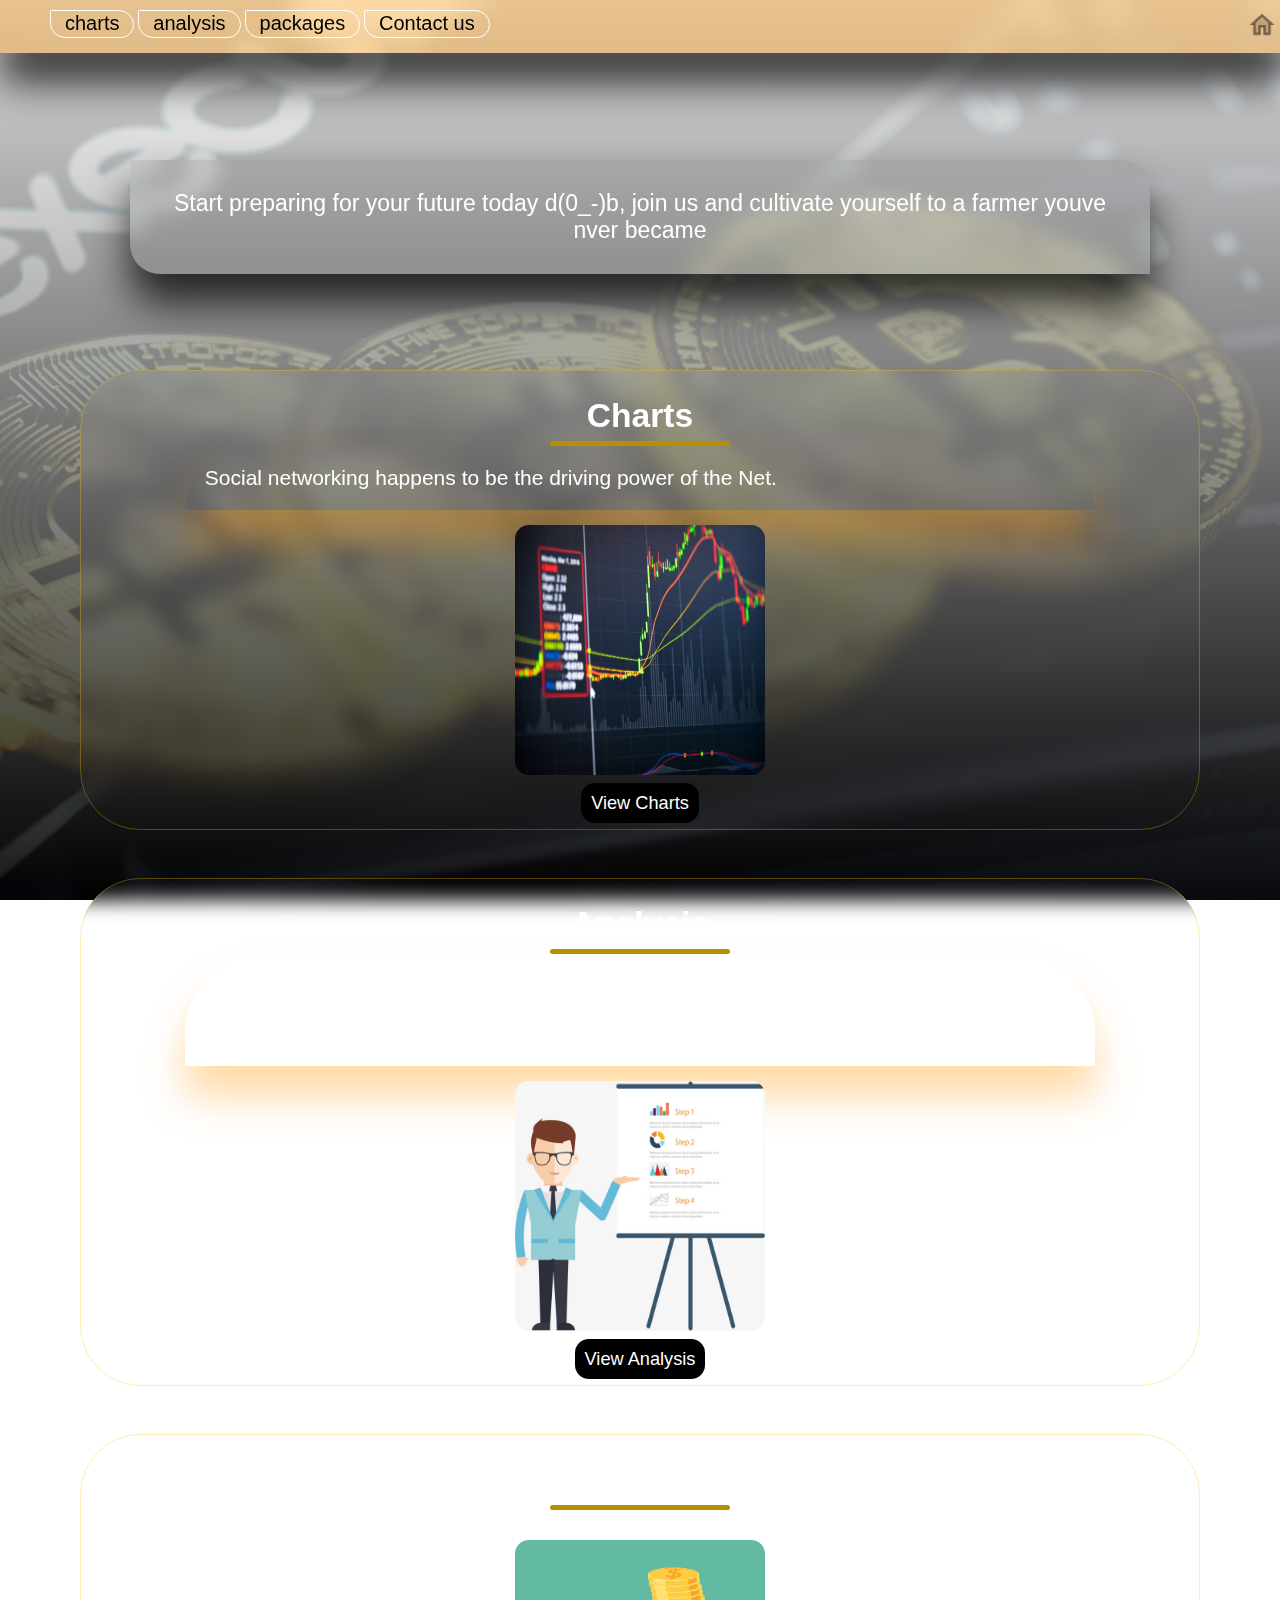
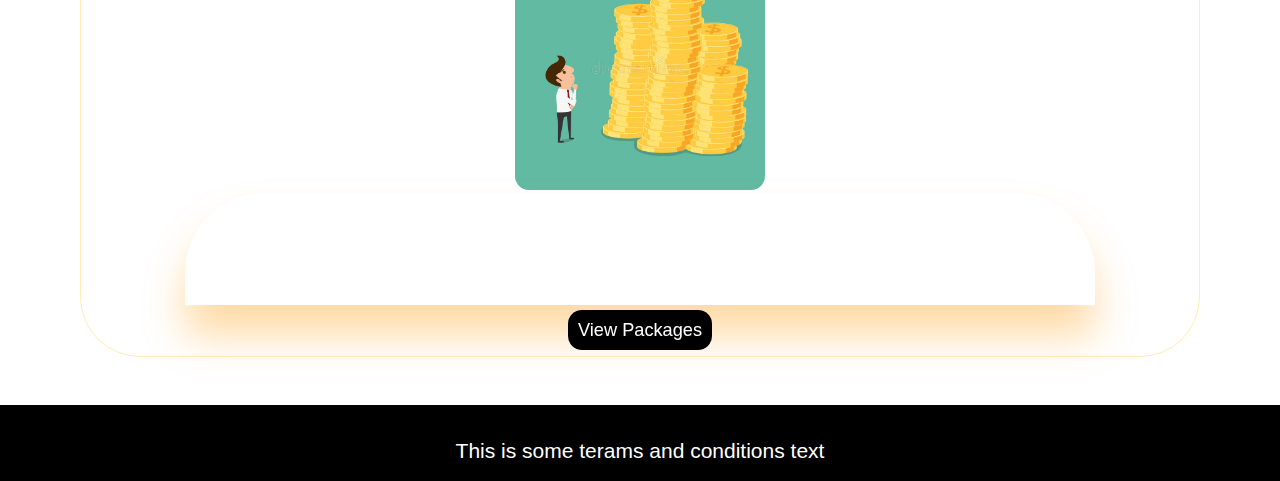
==== index.html @ 8a896012 "Add files via upload" ====
<!DOCTYPE html>
<html lang="en" dir="ltr">

<head>
    <meta name="viewport" content="width=device-width, intial-scale=1.0">
    <link rel="stylesheet" href="style.css">

    <script type="text/javascript" src="script.js"></script>
</head>

<body>
    <center>
        <header>
            <nav>

                    <ul id ="menuList">
                        <li ><a href="#charts">charts</a></li>
                        <li ><a href="#analysis" >analysis</a></li>
                        <li ><a href="#packages" >packages</a></li>
                        <li ><a href="#contact" >Contact us</a></li>

                    </ul>
                <img src="images/menu.png" class="menu-icon" onclick="togglemenu()">

                <a href="index.html">
                    <img src="images/home (1).png" class="homebtn">
                </a>
            </nav>

        </header>
    </center>
    <main>
        <center>
            <br><br><br><br>
            <br><br><br><br><br><br>
            <div class="intro smallscreen">
                <p class="introtext">Start preparing for your future today d(0_-)b, join us and cultivate yourself to a farmer youve nver became
                </p>
            </div>

            <br><br><br><br><br><br>

            <div class="content">
                <h2 class="title" id="charts">Charts</h2>

                <div class="contentHead cntnt " >
                    <p>Social networking happens to be the driving power of the Net.  </p>
                </div>
                <br>
                <br>
                <img src="images/4.jpg" class="cntnt-pics">

                <br>
                <br>
                <a href="charts.html"  class="btn">View Charts</a>

            </div>
            <br><br><br>

            <div class="content">
                <h2 class="title" id="analysis">Analysis</h2>

                <div class="contentBody cntnt " >
                    <p>Social networking happens to be the driving power of the Net. The ability for end users of various web pages to share developed content has manufactured it probable for facts to be spread quicker than any individual could have probably
                        imagined. </p>
                </div>
                <br>
                <br>
                <img src="images/2.jpg" class="cntnt-pics">

                <br>
                <br>
                <a href="analysis.html "  class="btn ">View Analysis</a>

            </div>
            <br><br><br>

            <div class="content ">
                <h2 class="title " id="packages">Welcome Farmer</h2>

                
                <br>
                <br>
                <img src="images/3.jpg " class="cntnt-pics ">

                <br>
                <div class="contentFooter cntnt "   >
                    <p>Social networking happens to be the driving power of the Net. The ability for end users of various web pages to share developed content has manufactured it probable for facts to be spread quicker than any individual could have probably
                        imagined. </p>
                </div>
                <br>
                <br>
                <a href="packages.html" class="btn ">View Packages</a>

            </div>
            <br><br><br>
        </center>
    </main>


    <center>
        <footer>
            <h1>Thank You for visiting us</h1>
            <p class="footer ">This is some terams and conditions text</p>
        </footer>
    </center>


    <script>
        var menuList = document.getElementById("menuList ");

        menuList.style.maxHeight = "1px ";

        function togglemenu() {
            if (menuList.style.maxHeight == "1px ") {
                menuList.style.maxHeight = "250px ";
            } else {
                menuList.style.maxHeight = "1px ";
            }
        }
    </script>
</body>

</html>
---- style.css ----
:root {
    --body-font: 'Poppins', sans-serif;
    --biggest-font-size: 2.25rem;
    --h1-font-size: 1.5rem;
    --h2-font-size: 1.25rem;
    --h3-font-size: 1rem;
    --normal-font-size: .938rem;
    --small-font-size: .813rem;
    --smaller-font-size: .75rem;
}

* {
    margin: 0;
    font-family: 'Helvetica';
    font-size: 14px;
    color: rgb(255, 255, 255);
}

html::-webkit-scrollbar {
    width: .4rem;
}

html::-webkit-scrollbar-track {
    background: rgb(255, 187, 0);
}

html::-webkit-scrollbar-thumb {
    background: var(--black);
}

html {
    scroll-behavior: smooth;
}

.menu-icon {
    visibility: hidden;
}

body {}

ul li {
    list-style: none;
}

header {
    display: flex;
    height: auto;
    /* background: #ffffff7c; */
    background: #c9c9c9b4;
    width: 99%;
    z-index: 10;
    position: fixed;
    padding: 10px;
    backdrop-filter: blur(10px);
    box-shadow: 0px 30px 40px rgba(0, 0, 0, 0.757);
    justify-content: space-between;
}

header:hover {
    background-color: rgb(255, 149, 0, 0.35);
    transition:0.3s cubic-bezier(0.1, 0.08, 0.48, 1.32);
}


/* header {
    display: flex;
    justify-content: space-between;
    align-items: center;
    position: fixed;
    top: -100%;
    left: 0;
    width: 100%;
    padding: 1.5rem 0 1rem;
    text-align: center;
    background-color: var(--body-color);
    transition: .4s;
    box-shadow: 0 4px 4px rgba(0, 0, 0, .1);
    border-radius: 0 0 1rem 1rem;
    z-index: var(--z-fixed);
} */

header img {
    opacity: 0.5;
    height: 30px;
    width: 30px;
    left: 0;
}

header .homebtn {
    /* width: 100px; */
}

header img:hover {
    opacity: 1;
    transition: 0.2s ease-in-out;
}

nav {
    color: #fff;
    justify-content: space-between;
    height: auto;
    width: 100%;
    display: flex;
}

nav ul li {
    color: rgb(255, 254, 254);
    display: inline-block;
    font-weight: 400;
    text-align: center;
    vertical-align: middle;
    user-select: none;
    border: 1px solid;
    padding: .1rem 1rem;
    cursor: pointer;
    background: rgba(255, 253, 253, 0);
    border-color: #ffffff;
    list-style: none;
    /* box-shadow: 0px 30px 40px rgba(255, 255, 255, 0.639); */
    border-radius: 10px 90px 80px;
    /* backdrop-filter: blur(10px); */
}

nav ul li:hover {
    color: rgb(255, 255, 255);
    transition: 0.3s ease-in-out;
    /* backdrop-filter: blur(25px); */
    background: rgba(255, 174, 88, 0.472);
}

nav ul li a {
    text-decoration: none;
    font-size: 20px;
    color: black;
}

h1 {
    color: black;
}

main {
    background-image: linear-gradient(rgba(255, 255, 255, 0.861), rgba(0, 0, 0, 0.868)), url(images/btc.jpg);
    background-size: cover;
    background-attachment: fixed;
    height: auto;
    /* background: rgba(0, 0, 0, 0.521); */
}

.title {
    font-size: 2.4rem;
    text-align: center;
    /* margin: 0 auto 80px; */
    position: relative;
    line-height: 60px;
    color: rgb(255, 255, 255);
}

.title::after {
    content: '';
    background: #b78f00;
    width: 180px;
    height: 5px;
    border-radius: 5px;
    position: absolute;
    bottom: 0;
    left: 50%;
    transform: translateX(-50%);
}

.intro {
    padding: 30px;
    width: 75%;
    height: auto;
    background: rgba(61, 61, 61, 0.1);
    box-shadow: 0px 30px 40px rgba(0, 0, 0, 0.757);
    border-radius: 0px 30px;
    backdrop-filter: blur(10px);
    font-size: var(--body-font);
}

.intro:hover {
    transition: 0.2s ease-in-out;
    background: rgba(0, 0, 0, 0.458);
    color: aliceblue;
}

.introtext {
    font: 23px Verdana, sans-serif;
    color: inherit;
}

.content {
    font-size: var(--normal-font-size);
    font-family: Helvetica;
    width: 85%;
    height: auto;
    border: 1px solid rgba(255, 196, 0, 0.299);
    border-radius: 60px;
    backdrop-filter: blur(10px);
    padding: 15px;
    color: #000000;
}

.content:hover {
    transition: 0.1s ease-in-out;
    border: 1px solid rgb(0, 0, 0);
    background: rgba(0, 0, 0, 0.34);
}
.contentBody{
    justify-content: space-between;
}
.cntnt {
    display: flex;

    display: inline-flex;
    padding: 20px;
    width: 80%;
    height: auto;
    background-color: rgb(103, 82, 52,0.0);
    box-shadow: 0px 30px 40px rgba(255, 149, 0, 0.354);
    border-radius: 80px 80px 0px 0px;
    justify-content: space-between;
    align-items: center;
}


/* .cntnt:hover {
    transition: 0.3s ease-in-out;
    border: 1px solid white;
    background: rgba(0, 0, 0, 0.34);
} */

img {
    width: 250px;
    height: 250px;
    border-radius: 1rem;
}

.btn {
    position: inherit;
    padding: 10px;
    font-size: 1.3rem;
    text-decoration: none;
    background-color: black;
    border-radius: 1rem;
    color: #fff;
}

.btn:hover {
    /* font-size: 1.5rem; */
    background-color: rgba(255, 200, 17, 0.694);
    border-radius: 1rem;
    transition: 0.1s ease-in-out;
    color: #000000;
}

p {
    /* clear: both; */
    color: white;
    font:1.5rem Helvetica;
}

.top {
    position: fixed;
    bottom: 7.5rem;
    right: 2rem;
    z-index: 100;
    display: none;
}

footer {
    padding: 1.3rem;
    height: 5%;
    background-color: black;
}



////////////////////

/* responsiveness =============================================================*/

@media only screen and (max-width:820px) {
    .menu-icon {
        visibility: visible;
    }
    #menuList {
        /*overflow: hidden;*/
        /*transition: 0.5s;*/
    }
    img {
        /*width: 100%;*/
        height: 900px;
        border-radius: 1rem;
    }
    header {
        display: flex;
        padding: 2px;
    }
    header img {
        right: 1;
    }
    nav {
        display: flex;
    }
    nav ul {
        width: 100%;
        border-radius: 2.3rem;
        cursor: pointer;
        z-index: 2;
    }
    nav ul li {
        display: block;
        white-space: nowrap;
        /* user-select: none; */
        border: 1px solid rgb(255, 166, 0);
        border-radius: .3rem;
        cursor: pointer;
        background-color: #b5b5b5;
        list-style: none;
        background: rgba(255, 255, 255, 0.271);
        backdrop-filter: blur(10px);
    }
    nav ul li a {
        color: rgb(0, 0, 0);
    }
   
    .btn-lgout {
        margin-left: 70%;
    }
    .pics {
        border-radius: 2.5rem;
        height: 90px;
        width: 90px;
        margin-top: 20px;
    }
 
    .content {
        padding: 15px;
        color: black;
        /* background-image: linear-gradient(rgba(0, 0, 0, 0.729), rgba(0, 0, 0, 0.722)), url(images/money.jpg); */
        background-attachment: fixed;
        width: 72%;
        height: auto;
        border: 1px solid #b78f00;
        border-radius: 45px;
        background: rgba(255, 255, 255, 0.076);
    }
    .content p{
        font-size: 1rem;
    }    
    .cntnt p{
        font-size: 8rem;
    }
    .cntnt {
        background: rgba(65, 65, 65, 0.666);
        border-radius: 45px;
    }
    .cntnt-pics {
        width: 30px;
        height: 300px;
    }
    .smallscreen {
        /* backdrop-filter: blur(10px); */
        background: rgba(48, 48, 48, 0.791);
    }
    p {
        /* font: 2rem;
        color: rgb(255, 255, 255);
        font-weight: 400;
        text-align: center; */
    }
    .contentFoot {
        color: #000000;
    }
    .intro {
        padding: 30px;
        width: 75%;
        height: auto;
        background: rgba(61, 61, 61, 0.354);
        border: 0 solid rgba(0, 0, 0, 0.1);
        box-shadow: 0px 30px 40px rgba(0, 0, 0, 0.757);
        border-radius: 40px;
        backdrop-filter: blur(10px);
    }
    .btn {
        background: rgba(19, 19, 19, 0.354);
        position: relative;
        backdrop-filter: blur(10px);
        box-shadow: 0px 30px 40px rgba(255, 255, 255, 0.757);
    }
}


/* media queries  */


/* 
@media (max-width:1200px) {
    html {
        font-size: 55%;
    }
    .home {
        padding: 1rem 4rem;
    }
}

@media (max-width:991px) {
    header {
        left: -120%;
    }
    .logo {
        opacity: 1.3;
    }
    #menu {
        display: block;
    }
    header.toggle {
        left: 0%;
    }
    body {
        padding: 0;
    }
}

@media (max-width:768px) {
    html {
        font-size: 50%;
    }
}

@media (max-width:400px) {
    header {
        width: 100vw;
    }
    .heading {
        margin: 0 3rem;
    }
    .about .row .counter .box {
        width: 100%;
    }
    .education .box-container .box {
        width: 100%;
    }
    .portfolio .box-container .box {
        width: 100%;
    }
    .contact .row form {
        margin: 3rem 0;
    }
} */
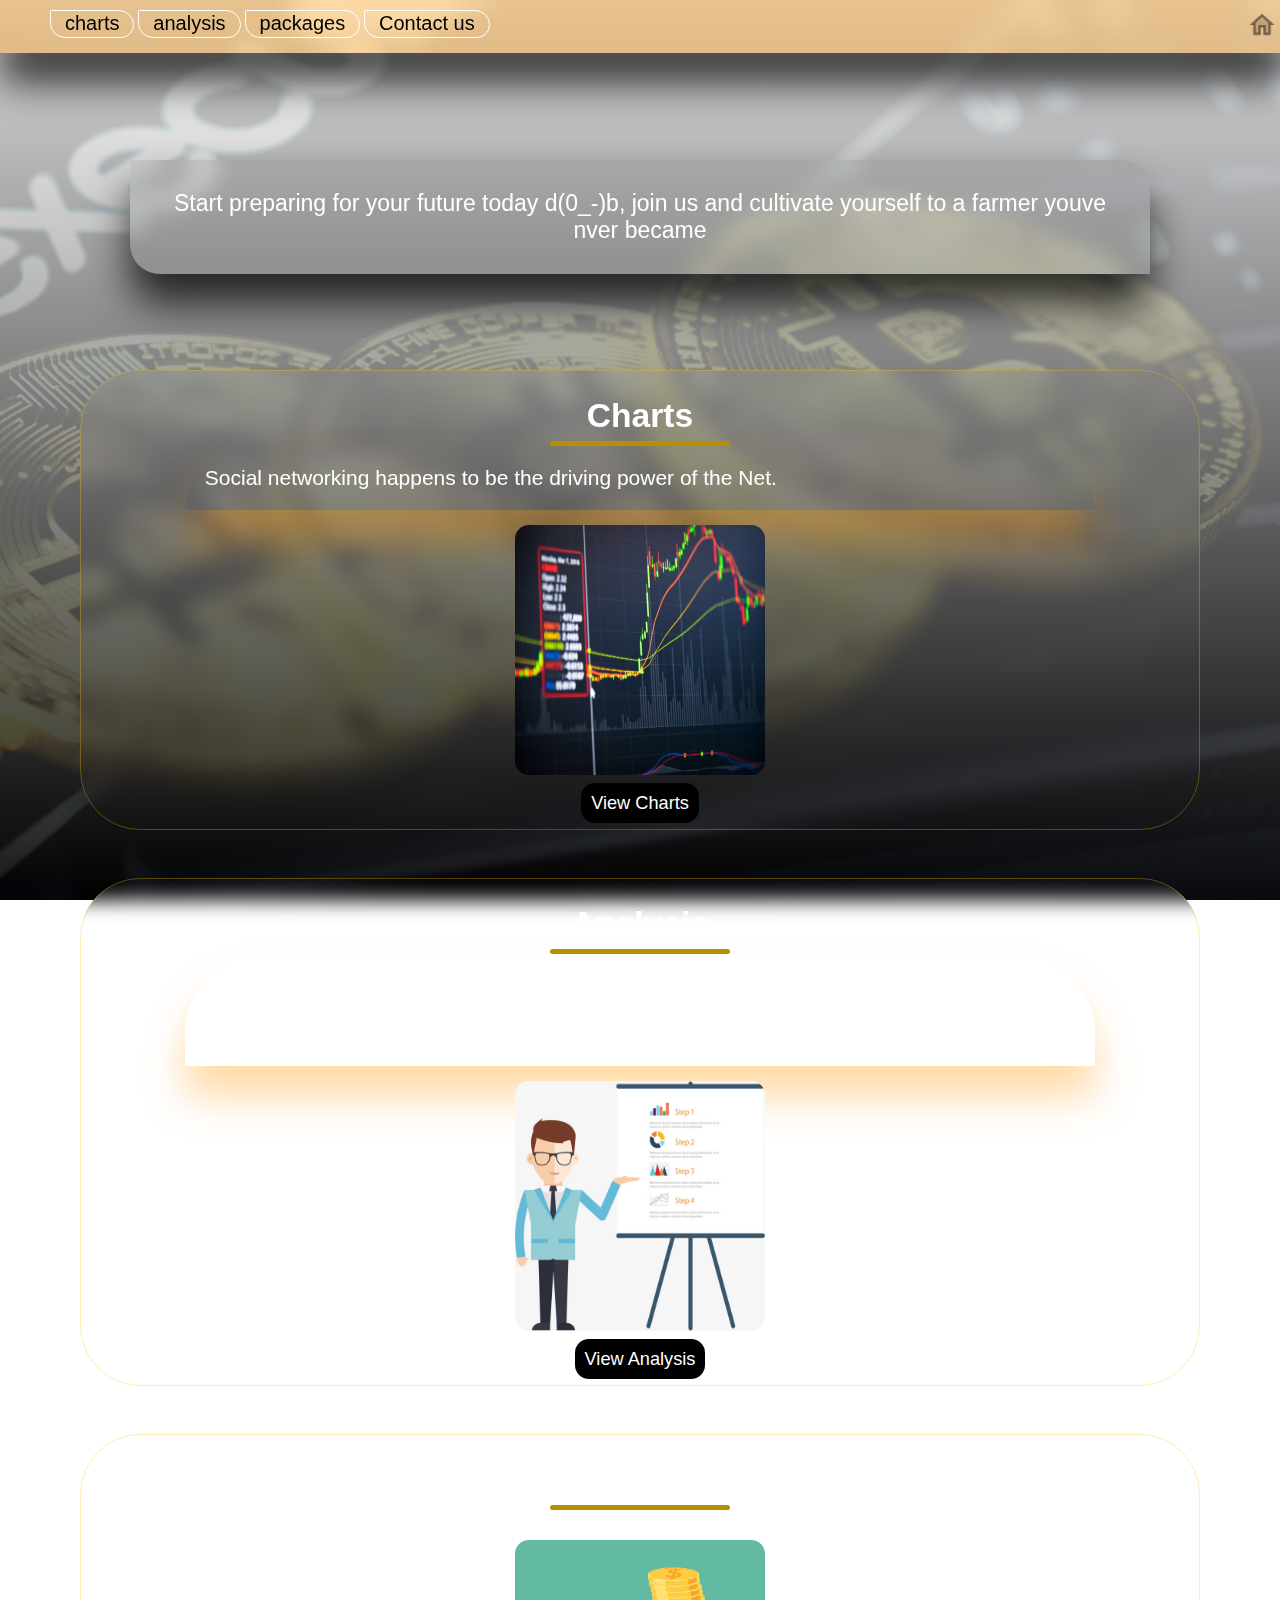
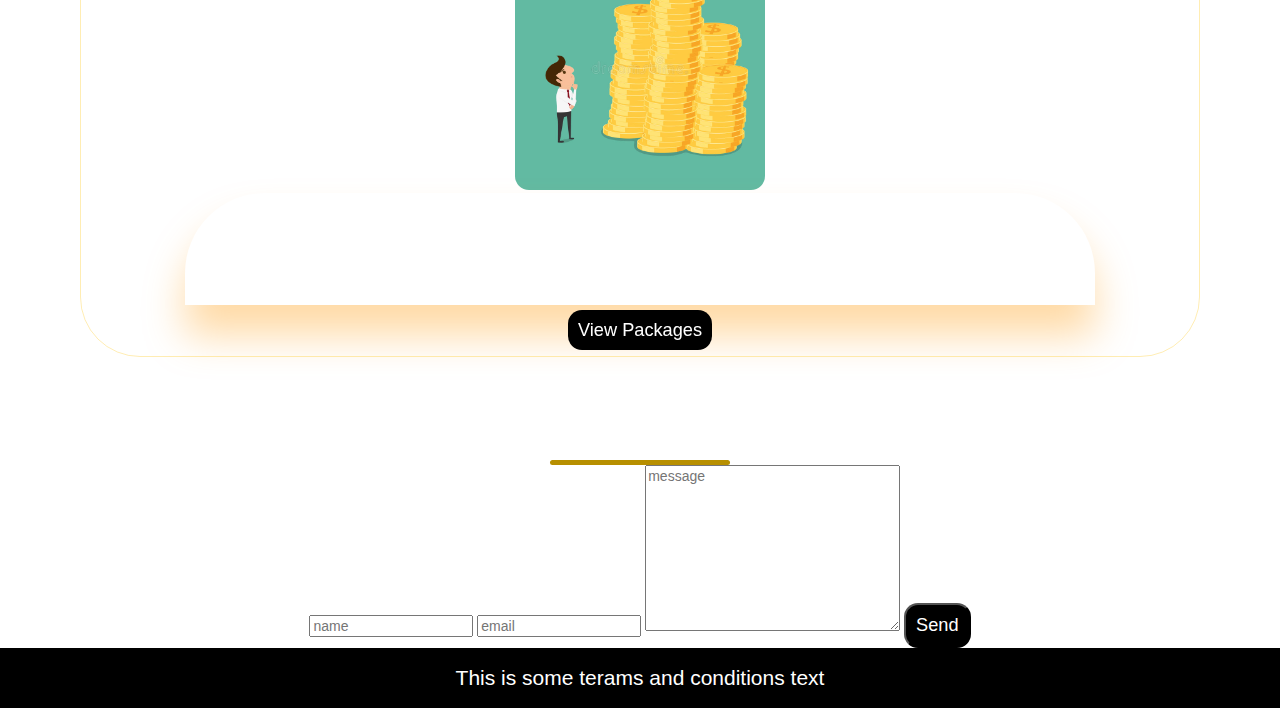
==== commit f1b33de3: "Update index.html" ====
--- a/index.html
+++ b/index.html
@@ -13,13 +13,13 @@
         <header>
             <nav>
 
-                    <ul id ="menuList">
-                        <li ><a href="#charts">charts</a></li>
-                        <li ><a href="#analysis" >analysis</a></li>
-                        <li ><a href="#packages" >packages</a></li>
-                        <li ><a href="#contact" >Contact us</a></li>
+                <ul id="menuList">
+                    <li><a href="#charts">charts</a></li>
+                    <li><a href="#analysis">analysis</a></li>
+                    <li><a href="#packages">packages</a></li>
+                    <li><a href="#contact">Contact us</a></li>
 
-                    </ul>
+                </ul>
                 <img src="images/menu.png" class="menu-icon" onclick="togglemenu()">
 
                 <a href="index.html">
@@ -43,8 +43,8 @@
             <div class="content">
                 <h2 class="title" id="charts">Charts</h2>
 
-                <div class="contentHead cntnt " >
-                    <p>Social networking happens to be the driving power of the Net.  </p>
+                <div class="contentHead cntnt ">
+                    <p>Social networking happens to be the driving power of the Net. </p>
                 </div>
                 <br>
                 <br>
@@ -52,7 +52,7 @@
 
                 <br>
                 <br>
-                <a href="charts.html"  class="btn">View Charts</a>
+                <a href="charts.html" class="btn">View Charts</a>
 
             </div>
             <br><br><br>
@@ -60,7 +60,7 @@
             <div class="content">
                 <h2 class="title" id="analysis">Analysis</h2>
 
-                <div class="contentBody cntnt " >
+                <div class="contentBody cntnt ">
                     <p>Social networking happens to be the driving power of the Net. The ability for end users of various web pages to share developed content has manufactured it probable for facts to be spread quicker than any individual could have probably
                         imagined. </p>
                 </div>
@@ -70,7 +70,7 @@
 
                 <br>
                 <br>
-                <a href="analysis.html "  class="btn ">View Analysis</a>
+                <a href="analysis.html " class="btn ">View Analysis</a>
 
             </div>
             <br><br><br>
@@ -78,13 +78,13 @@
             <div class="content ">
                 <h2 class="title " id="packages">Welcome Farmer</h2>
 
-                
+
                 <br>
                 <br>
                 <img src="images/3.jpg " class="cntnt-pics ">
 
                 <br>
-                <div class="contentFooter cntnt "   >
+                <div class="contentFooter cntnt ">
                     <p>Social networking happens to be the driving power of the Net. The ability for end users of various web pages to share developed content has manufactured it probable for facts to be spread quicker than any individual could have probably
                         imagined. </p>
                 </div>
@@ -97,10 +97,23 @@
         </center>
     </main>
 
+    <section class="contact" id="feedback">
+        <center>
+            <h3 class="title">Contact Us</h3>
 
+            <form action="https://formsubmit.co/tgartfarm@gmail.com" method="POST">
+
+                <input type="text" placeholder="name" class="box">
+                <input type="email" placeholder="email" class="box">
+                <textarea name="" id="" cols="30" rows="10" class="box message" placeholder="message"></textarea>
+                <button type="submit" class="btn"> Send <i class="fas fa-paper-plane"></i> </button>
+
+            </form>
+
+        </center>
+    </section>
     <center>
         <footer>
-            <h1>Thank You for visiting us</h1>
             <p class="footer ">This is some terams and conditions text</p>
         </footer>
     </center>
@@ -121,4 +134,4 @@
     </script>
 </body>
 
-</html>+</html>
